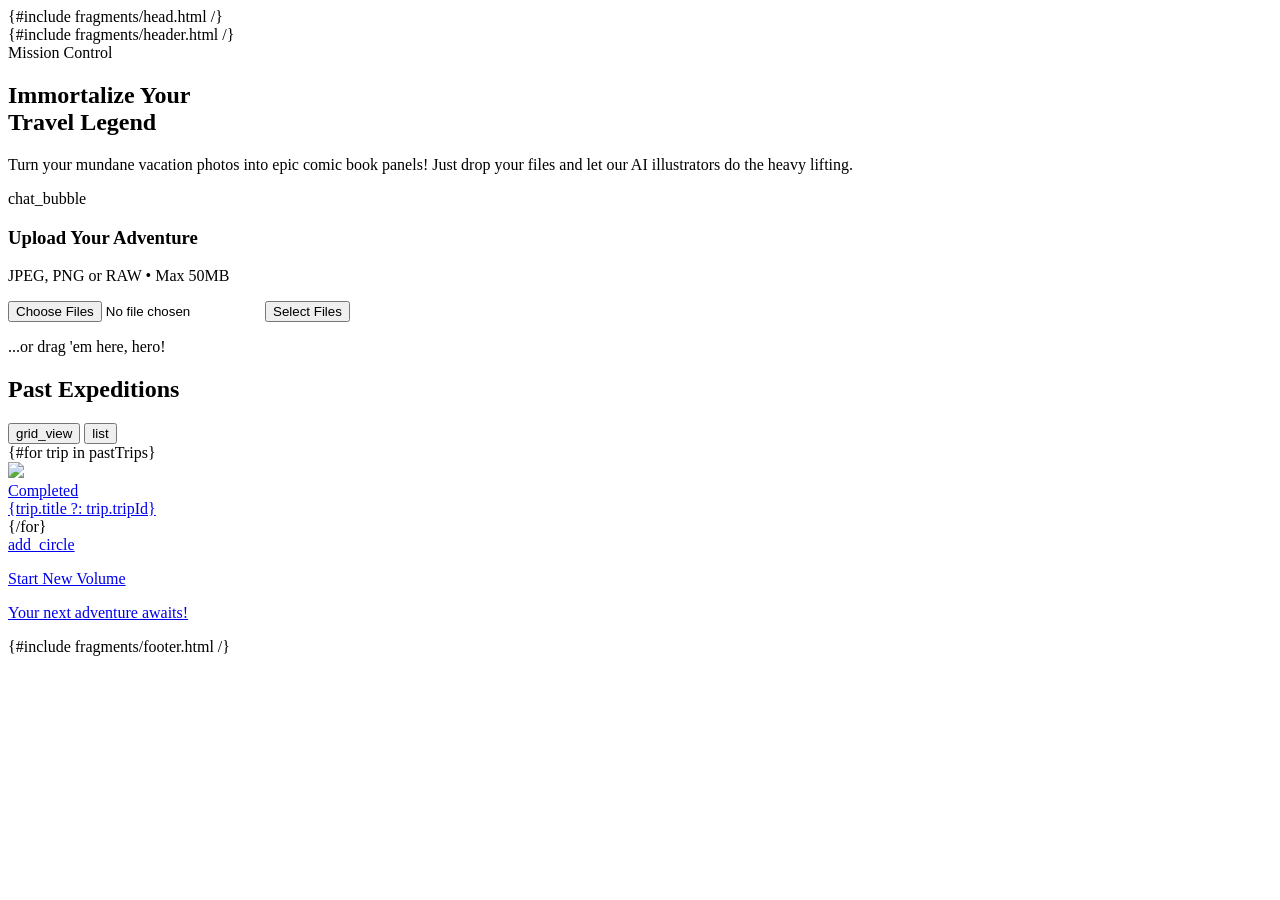
==== src/main/resources/templates/index.html @ c218cba8 "feat: Refactor trip management to use a `TripService` for backend logic that stores trips and image " ====
<!DOCTYPE html>
<html lang="en">

{#include fragments/head.html /}

<body class="bg-background-light dark:bg-background-dark font-display text-slate-900 dark:text-slate-100">
    <div class="relative flex min-h-screen w-full flex-col overflow-x-hidden">
        <div class="layout-container flex h-full grow flex-col">
            {#include fragments/header.html /}

            <main class="flex-1 max-w-7xl mx-auto w-full px-6 py-10">
                <!-- Hero / Upload Section -->
                <section id="upload-section" class="mb-16">
                    <div class="grid lg:grid-cols-2 gap-10 items-center">
                        <div class="space-y-6">
                            <div
                                class="inline-block bg-primary text-white px-4 py-1 comic-border-sm -rotate-2 font-black uppercase text-xl">
                                Mission Control
                            </div>
                            <h1
                                class="text-6xl font-black leading-none tracking-tighter text-slate-900 dark:text-white uppercase hero-text italic">
                                Immortalize Your <br /> <span class="text-primary">Travel Legend</span>
                            </h1>
                            <p class="text-lg font-bold text-slate-700 dark:text-slate-300 max-w-lg">
                                Turn your mundane vacation photos into epic comic book panels! Just drop your files and
                                let our AI illustrators do the heavy lifting.
                            </p>
                        </div>
                        <!-- Dropzone -->
                        <div class="relative group">
                            <div
                                class="absolute inset-0 bg-accent-yellow comic-border-sm translate-x-3 translate-y-3 -z-10 group-hover:translate-x-1 group-hover:translate-y-1 transition-transform">
                            </div>
                            <div
                                class="bg-white dark:bg-slate-800 border-4 border-black p-12 flex flex-col items-center justify-center text-center space-y-4 halftone">
                                <div id="upload-status-icon"
                                    class="bg-primary text-white p-6 rounded-full comic-border-sm scale-110 mb-4 transition-all">
                                    <span class="material-symbols-outlined text-5xl">chat_bubble</span>
                                </div>
                                <h3 id="upload-status-title" class="text-2xl font-black uppercase italic">Upload Your
                                    Adventure</h3>
                                <p id="upload-status-msg" class="text-sm font-bold opacity-75">JPEG, PNG or RAW • Max
                                    50MB</p>

                                <input type="file" id="file-input" class="hidden" accept="image/*" multiple>
                                <button id="upload-btn"
                                    class="bg-primary text-white font-black px-10 py-4 comic-border-sm uppercase text-lg hover:scale-105 transition-transform">
                                    Select Files
                                </button>
                                <p class="text-xs font-bold uppercase pt-2">...or drag 'em here, hero!</p>
                            </div>
                        </div>
                    </div>
                </section>

                <script src="/js/upload.js?v=2"></script>

                <!-- History Section -->
                <section>
                    <div class="flex items-center justify-between mb-10 border-b-4 border-black pb-4">
                        <h2 class="text-4xl font-black uppercase italic tracking-tight">Past Expeditions</h2>
                        <div class="flex gap-2">
                            <button class="p-2 comic-border-sm bg-white text-black"><span
                                    class="material-symbols-outlined">grid_view</span></button>
                            <button class="p-2 comic-border-sm bg-slate-200 text-slate-400"><span
                                    class="material-symbols-outlined">list</span></button>
                        </div>
                    </div>
                    <div class="grid md:grid-cols-2 lg:grid-cols-3 gap-10">
                        {#for trip in pastTrips}
                        <a href="/trips/{trip.tripId}" class="group cursor-pointer">
                            <div class="relative overflow-hidden comic-border-sm bg-black aspect-[4/5]">
                                <img class="w-full h-full object-cover opacity-90 group-hover:scale-110 transition-transform duration-500 halftone"
                                    src="{trip.firstImageUrl}" />
                                <div
                                    class="absolute top-4 left-4 bg-accent-yellow text-black font-black px-3 py-1 comic-border-sm uppercase text-xs">
                                    Completed
                                </div>
                                <div
                                    class="absolute bottom-0 left-0 right-0 p-6 bg-gradient-to-t from-black to-transparent">
                                    <div
                                        class="bg-white text-black inline-block px-4 py-1 comic-border-sm mb-2 font-black uppercase text-sm rotate-1">
                                        {trip.title ?: trip.tripId}
                                    </div>
                                </div>
                            </div>
                        </a>
                        {/for}
                        
                        <!-- Placeholder for new -->
                        <a href="#upload-section" class="group cursor-pointer">
                            <div
                                class="relative overflow-hidden border-4 border-dashed border-black bg-slate-100 dark:bg-slate-800 aspect-[4/5] flex flex-col items-center justify-center p-10 text-center grayscale hover:grayscale-0 transition-all">
                                <span class="material-symbols-outlined text-6xl text-primary mb-4">add_circle</span>
                                <p class="text-xl font-black uppercase italic">Start New Volume</p>
                                <p class="text-sm font-bold opacity-60">Your next adventure awaits!</p>
                            </div>
                        </a>
                    </div>
                </section>
            </main>

            {#include fragments/footer.html /}
        </div>
    </div>
</body>

</html>
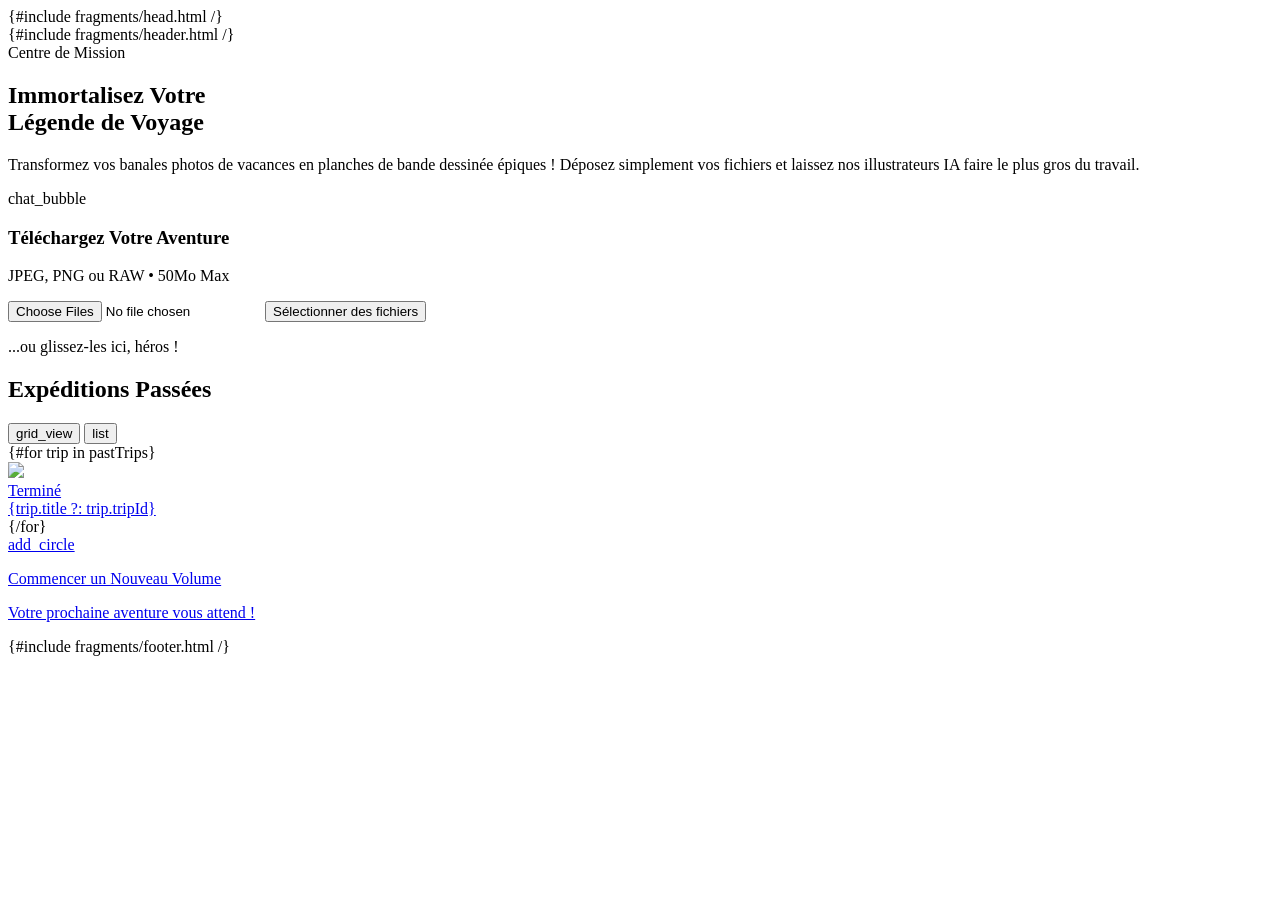
==== commit 59cf99a2: "translate to french" ====
--- a/src/main/resources/templates/index.html
+++ b/src/main/resources/templates/index.html
@@ -1,5 +1,5 @@
 <!DOCTYPE html>
-<html lang="en">
+<html lang="fr">
 
 {#include fragments/head.html /}
 
@@ -15,15 +15,14 @@
                         <div class="space-y-6">
                             <div
                                 class="inline-block bg-primary text-white px-4 py-1 comic-border-sm -rotate-2 font-black uppercase text-xl">
-                                Mission Control
+                                Centre de Mission
                             </div>
                             <h1
                                 class="text-6xl font-black leading-none tracking-tighter text-slate-900 dark:text-white uppercase hero-text italic">
-                                Immortalize Your <br /> <span class="text-primary">Travel Legend</span>
+                                Immortalisez Votre <br /> <span class="text-primary">Légende de Voyage</span>
                             </h1>
                             <p class="text-lg font-bold text-slate-700 dark:text-slate-300 max-w-lg">
-                                Turn your mundane vacation photos into epic comic book panels! Just drop your files and
-                                let our AI illustrators do the heavy lifting.
+                                Transformez vos banales photos de vacances en planches de bande dessinée épiques ! Déposez simplement vos fichiers et laissez nos illustrateurs IA faire le plus gros du travail.
                             </p>
                         </div>
                         <!-- Dropzone -->
@@ -37,17 +36,15 @@
                                     class="bg-primary text-white p-6 rounded-full comic-border-sm scale-110 mb-4 transition-all">
                                     <span class="material-symbols-outlined text-5xl">chat_bubble</span>
                                 </div>
-                                <h3 id="upload-status-title" class="text-2xl font-black uppercase italic">Upload Your
-                                    Adventure</h3>
-                                <p id="upload-status-msg" class="text-sm font-bold opacity-75">JPEG, PNG or RAW • Max
-                                    50MB</p>
+                                <h3 id="upload-status-title" class="text-2xl font-black uppercase italic">Téléchargez Votre Aventure</h3>
+                                <p id="upload-status-msg" class="text-sm font-bold opacity-75">JPEG, PNG ou RAW • 50Mo Max</p>
 
                                 <input type="file" id="file-input" class="hidden" accept="image/*" multiple>
                                 <button id="upload-btn"
                                     class="bg-primary text-white font-black px-10 py-4 comic-border-sm uppercase text-lg hover:scale-105 transition-transform">
-                                    Select Files
+                                    Sélectionner des fichiers
                                 </button>
-                                <p class="text-xs font-bold uppercase pt-2">...or drag 'em here, hero!</p>
+                                <p class="text-xs font-bold uppercase pt-2">...ou glissez-les ici, héros !</p>
                             </div>
                         </div>
                     </div>
@@ -58,7 +55,7 @@
                 <!-- History Section -->
                 <section>
                     <div class="flex items-center justify-between mb-10 border-b-4 border-black pb-4">
-                        <h2 class="text-4xl font-black uppercase italic tracking-tight">Past Expeditions</h2>
+                        <h2 class="text-4xl font-black uppercase italic tracking-tight">Expéditions Passées</h2>
                         <div class="flex gap-2">
                             <button class="p-2 comic-border-sm bg-white text-black"><span
                                     class="material-symbols-outlined">grid_view</span></button>
@@ -74,7 +71,7 @@
                                     src="{trip.firstImageUrl}" />
                                 <div
                                     class="absolute top-4 left-4 bg-accent-yellow text-black font-black px-3 py-1 comic-border-sm uppercase text-xs">
-                                    Completed
+                                    Terminé
                                 </div>
                                 <div
                                     class="absolute bottom-0 left-0 right-0 p-6 bg-gradient-to-t from-black to-transparent">
@@ -92,8 +89,8 @@
                             <div
                                 class="relative overflow-hidden border-4 border-dashed border-black bg-slate-100 dark:bg-slate-800 aspect-[4/5] flex flex-col items-center justify-center p-10 text-center grayscale hover:grayscale-0 transition-all">
                                 <span class="material-symbols-outlined text-6xl text-primary mb-4">add_circle</span>
-                                <p class="text-xl font-black uppercase italic">Start New Volume</p>
-                                <p class="text-sm font-bold opacity-60">Your next adventure awaits!</p>
+                                <p class="text-xl font-black uppercase italic">Commencer un Nouveau Volume</p>
+                                <p class="text-sm font-bold opacity-60">Votre prochaine aventure vous attend !</p>
                             </div>
                         </a>
                     </div>
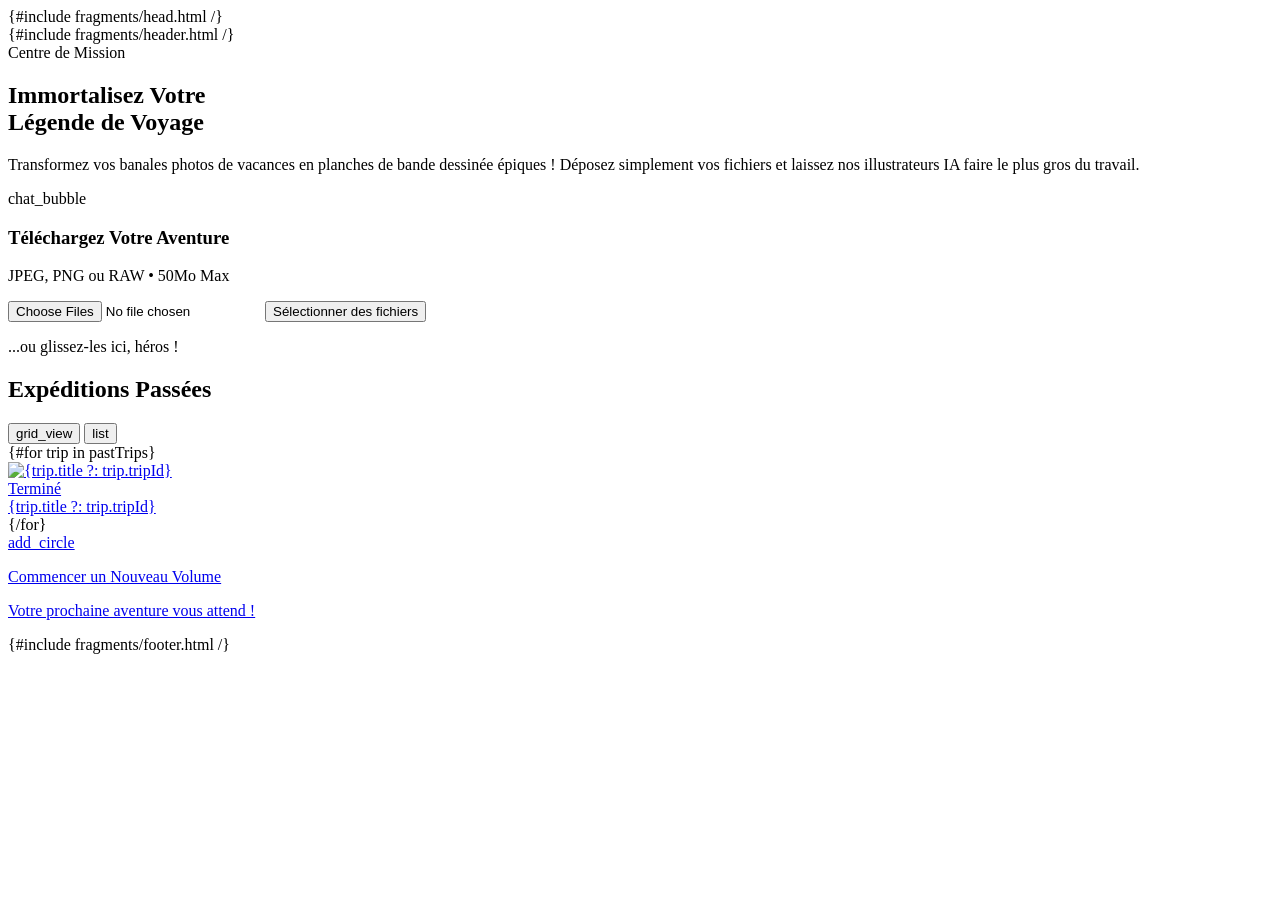
==== commit 0421b5c9: "refactoring the code" ====
--- a/src/main/resources/templates/index.html
+++ b/src/main/resources/templates/index.html
@@ -68,6 +68,7 @@
                         <a href="/trips/{trip.tripId}" class="group cursor-pointer">
                             <div class="relative overflow-hidden comic-border-sm bg-black aspect-[4/5]">
                                 <img class="w-full h-full object-cover opacity-90 group-hover:scale-110 transition-transform duration-500 halftone"
+                                     alt="{trip.title ?: trip.tripId}"
                                     src="{trip.firstImageUrl}" />
                                 <div
                                     class="absolute top-4 left-4 bg-accent-yellow text-black font-black px-3 py-1 comic-border-sm uppercase text-xs">
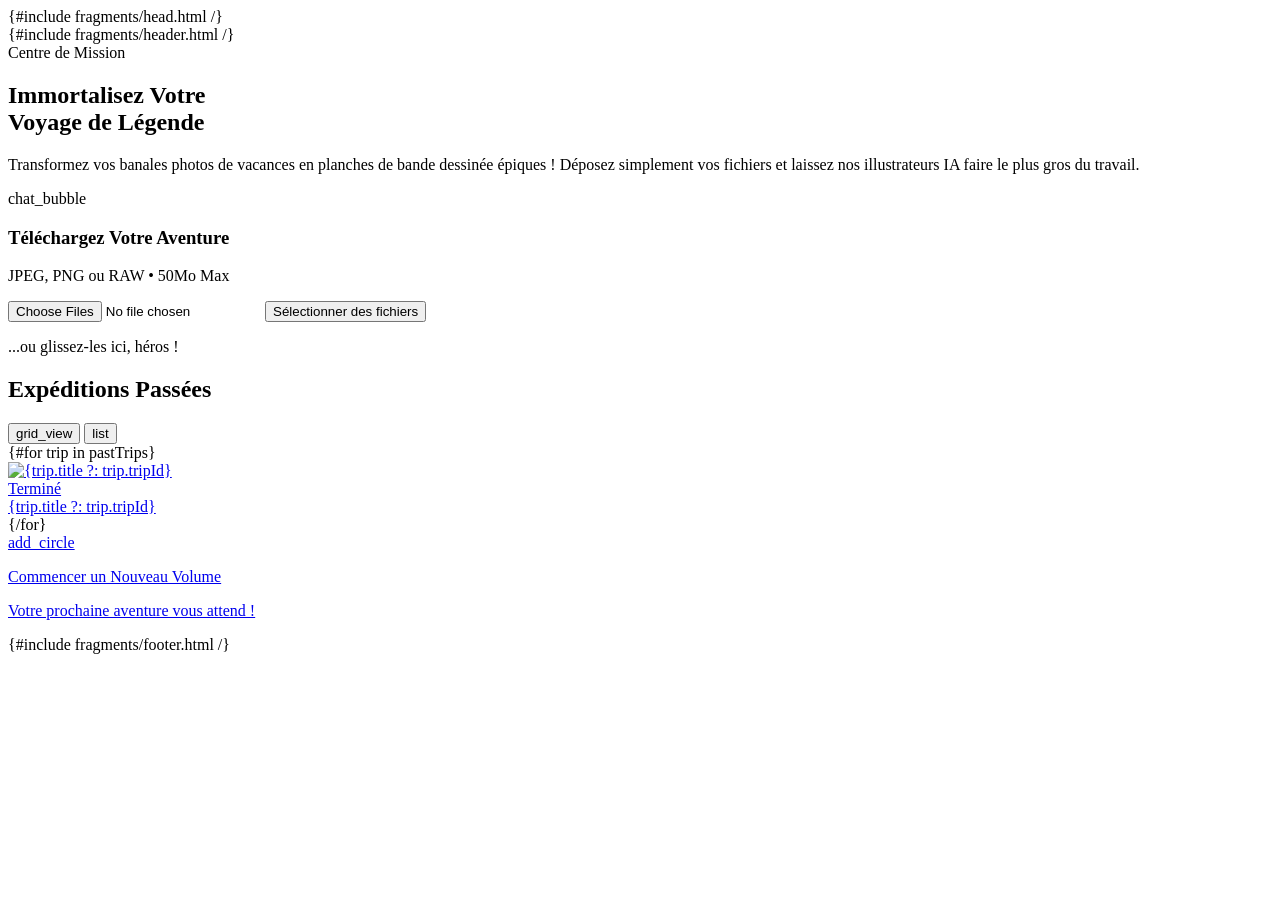
==== commit be317dd1: "refactoring the code" ====
--- a/src/main/resources/templates/index.html
+++ b/src/main/resources/templates/index.html
@@ -19,7 +19,7 @@
                             </div>
                             <h1
                                 class="text-6xl font-black leading-none tracking-tighter text-slate-900 dark:text-white uppercase hero-text italic">
-                                Immortalisez Votre <br /> <span class="text-primary">Légende de Voyage</span>
+                                Immortalisez Votre <br /> <span class="text-primary">Voyage de Légende</span>
                             </h1>
                             <p class="text-lg font-bold text-slate-700 dark:text-slate-300 max-w-lg">
                                 Transformez vos banales photos de vacances en planches de bande dessinée épiques ! Déposez simplement vos fichiers et laissez nos illustrateurs IA faire le plus gros du travail.
